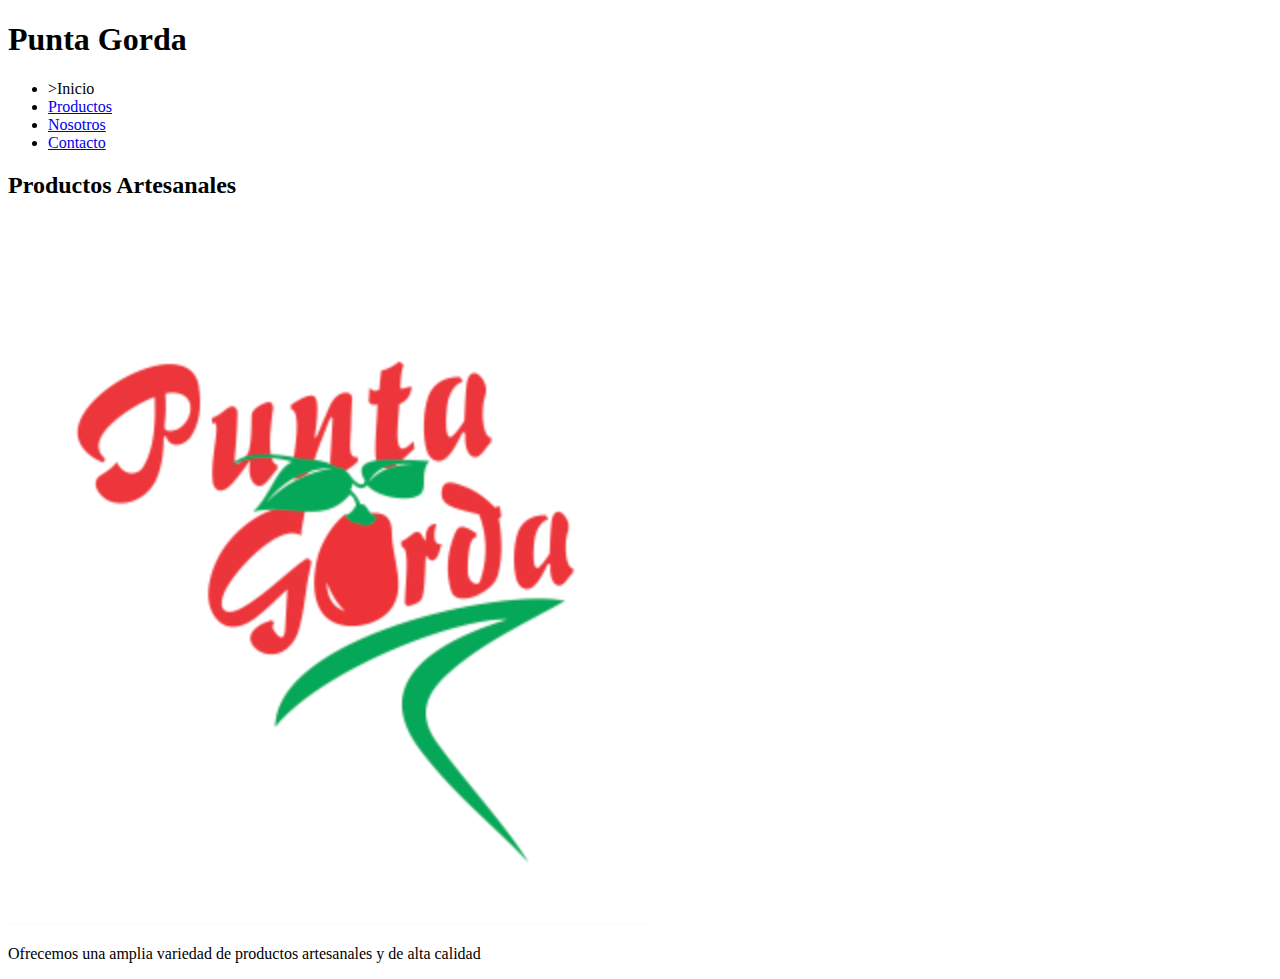
==== index.html @ 5403efd4 "version 1" ====
<!DOCTYPE html>
<html lang="en">
<head>
    <meta charset="UTF-8"> 
    <meta http-equiv="X-UA-Compatible" content="IE=edge">
    <meta name="viewport" content="width=device-width, initial-scale=1.0">
    <title>Punta Gorda</title>
</head>
<body>
    <header>
        <h1>Punta Gorda</h1>
     <nav>   
<ul>
    <li>>Inicio</li>
    <li><a href="Productos.html">Productos</a></li>
    <li><a href="Nosotros.html">Nosotros</a></li>
    <li><a href="Contacto.html">Contacto</a></li>
</ul>
     </nav>
    </header>
    <main>
    <h2>Productos Artesanales</h2>
    <img src="img/logo.png" alt="logo sitio">
<p>Ofrecemos una amplia variedad de productos artesanales y de alta calidad</p>
    </main>
    <footer>

    </footer>
</body>
</html>
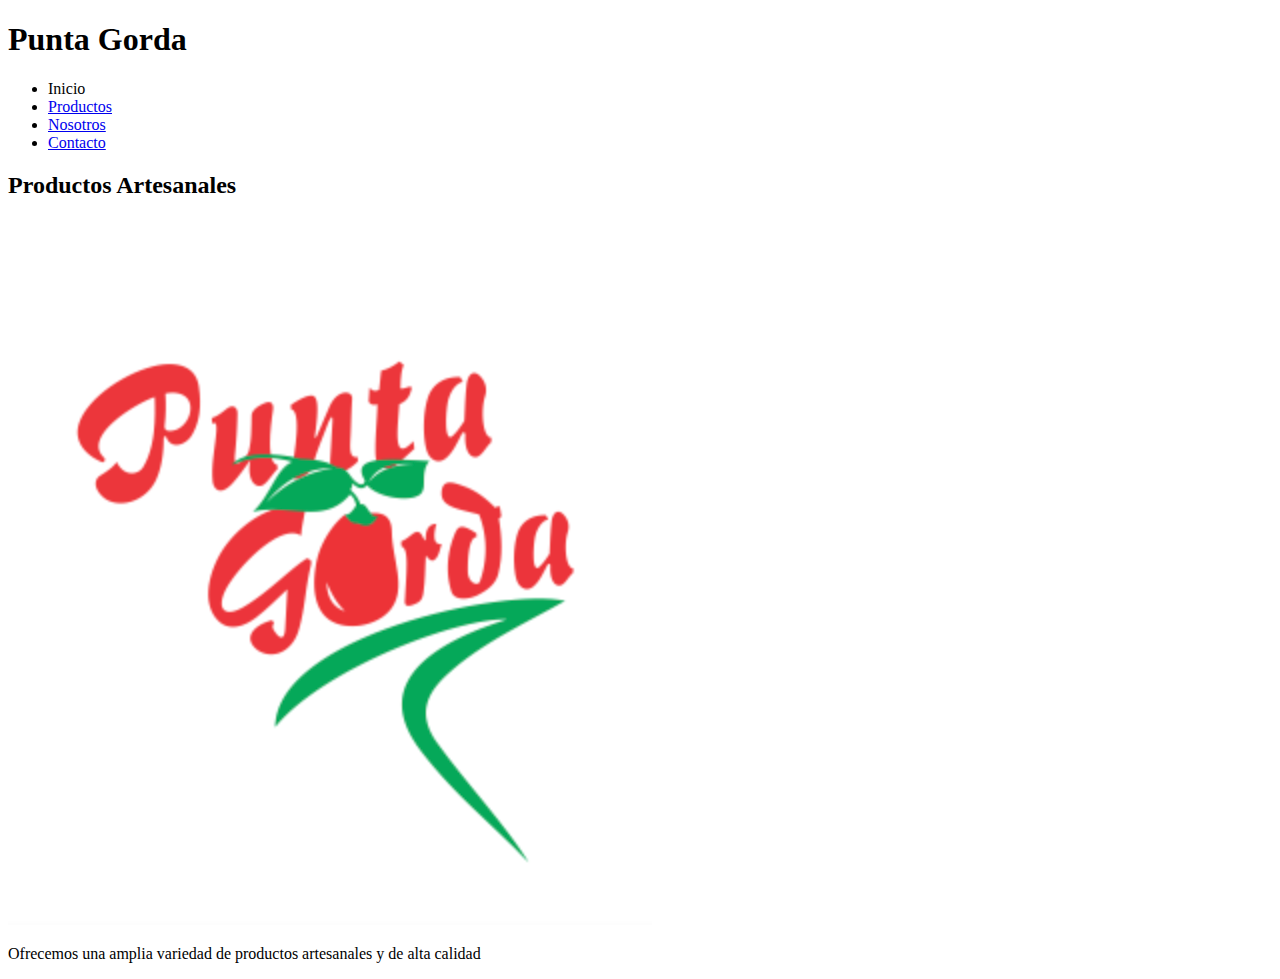
==== commit 54bd856d: "index.html" ====
--- a/index.html
+++ b/index.html
@@ -11,7 +11,7 @@
         <h1>Punta Gorda</h1>
      <nav>   
 <ul>
-    <li>>Inicio</li>
+    <li>Inicio</li>
     <li><a href="Productos.html">Productos</a></li>
     <li><a href="Nosotros.html">Nosotros</a></li>
     <li><a href="Contacto.html">Contacto</a></li>
@@ -27,4 +27,4 @@
 
     </footer>
 </body>
-</html>+</html>
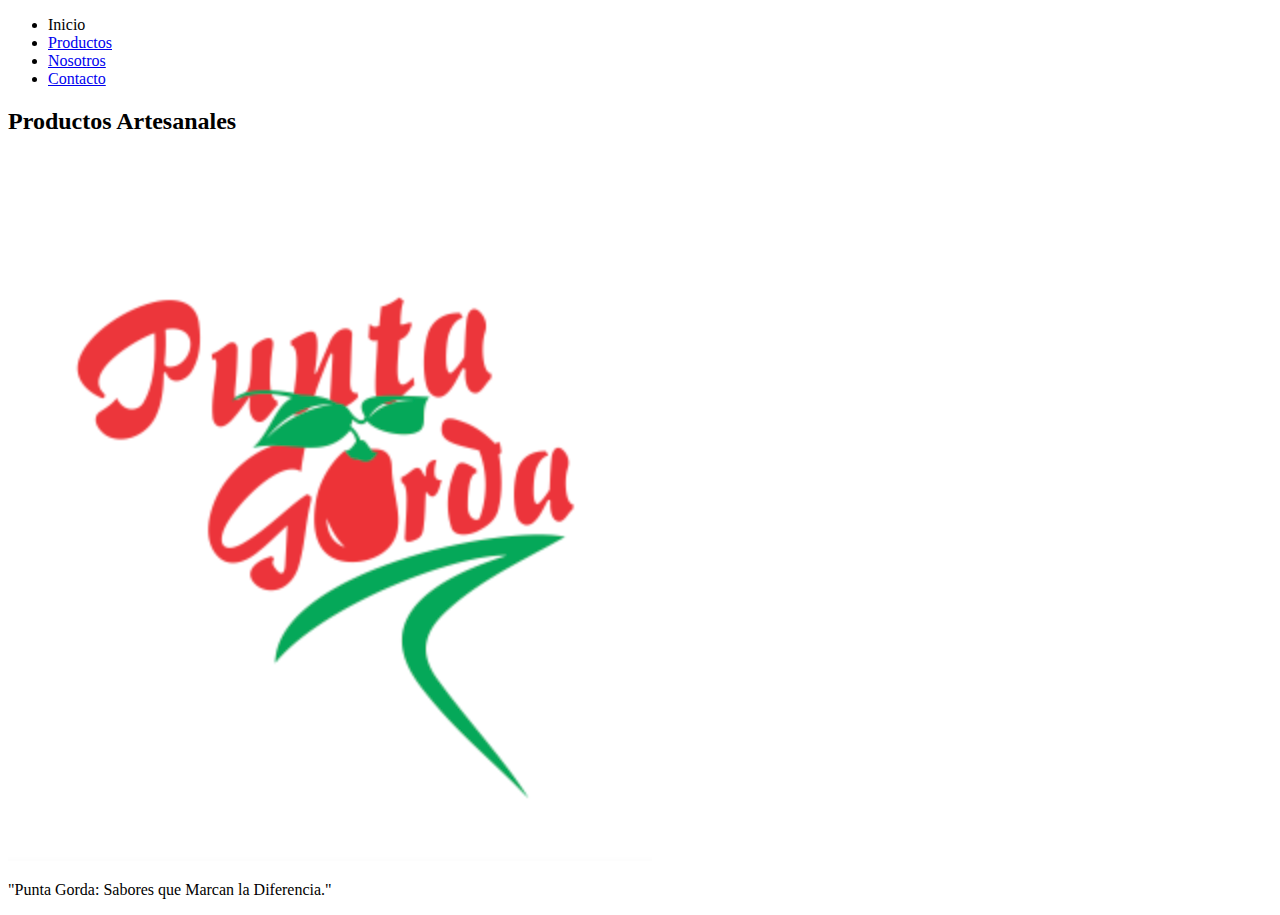
==== commit aae89722: "version2" ====
--- a/index.html
+++ b/index.html
@@ -5,14 +5,27 @@
     <meta http-equiv="X-UA-Compatible" content="IE=edge">
     <meta name="viewport" content="width=device-width, initial-scale=1.0">
     <title>Punta Gorda</title>
+    <style>
+        /* Estilos para el encabezado */
+        header {
+            background-color: #1E6C02; /* Color de fondo del encabezado */
+            color: #fff; /* Color de texto del encabezado */
+            padding: 20px; /* Espaciado interno del encabezado */
+            display: flex; /* Utilizamos flexbox para el diseño */
+            align-items: center; /* Centramos verticalmente los elementos */
+        }
+        /* Estilos para la imagen del logo */
+        .logo {
+            width: 100px; /* Ancho de la imagen */
+            margin-right: 20px; /* Margen derecho para separar la imagen del texto */
+        }
+    </style>
 </head>
 <body>
-    <header>
-        <h1>Punta Gorda</h1>
      <nav>   
 <ul>
     <li>Inicio</li>
-    <li><a href="Productos.html">Productos</a></li>
+    <li><a href="Servicios.html">Productos</a></li>
     <li><a href="Nosotros.html">Nosotros</a></li>
     <li><a href="Contacto.html">Contacto</a></li>
 </ul>
@@ -21,10 +34,10 @@
     <main>
     <h2>Productos Artesanales</h2>
     <img src="img/logo.png" alt="logo sitio">
-<p>Ofrecemos una amplia variedad de productos artesanales y de alta calidad</p>
+    <p>"Punta Gorda: Sabores que Marcan la Diferencia."</p>
     </main>
     <footer>
 
     </footer>
 </body>
-</html>
+</html>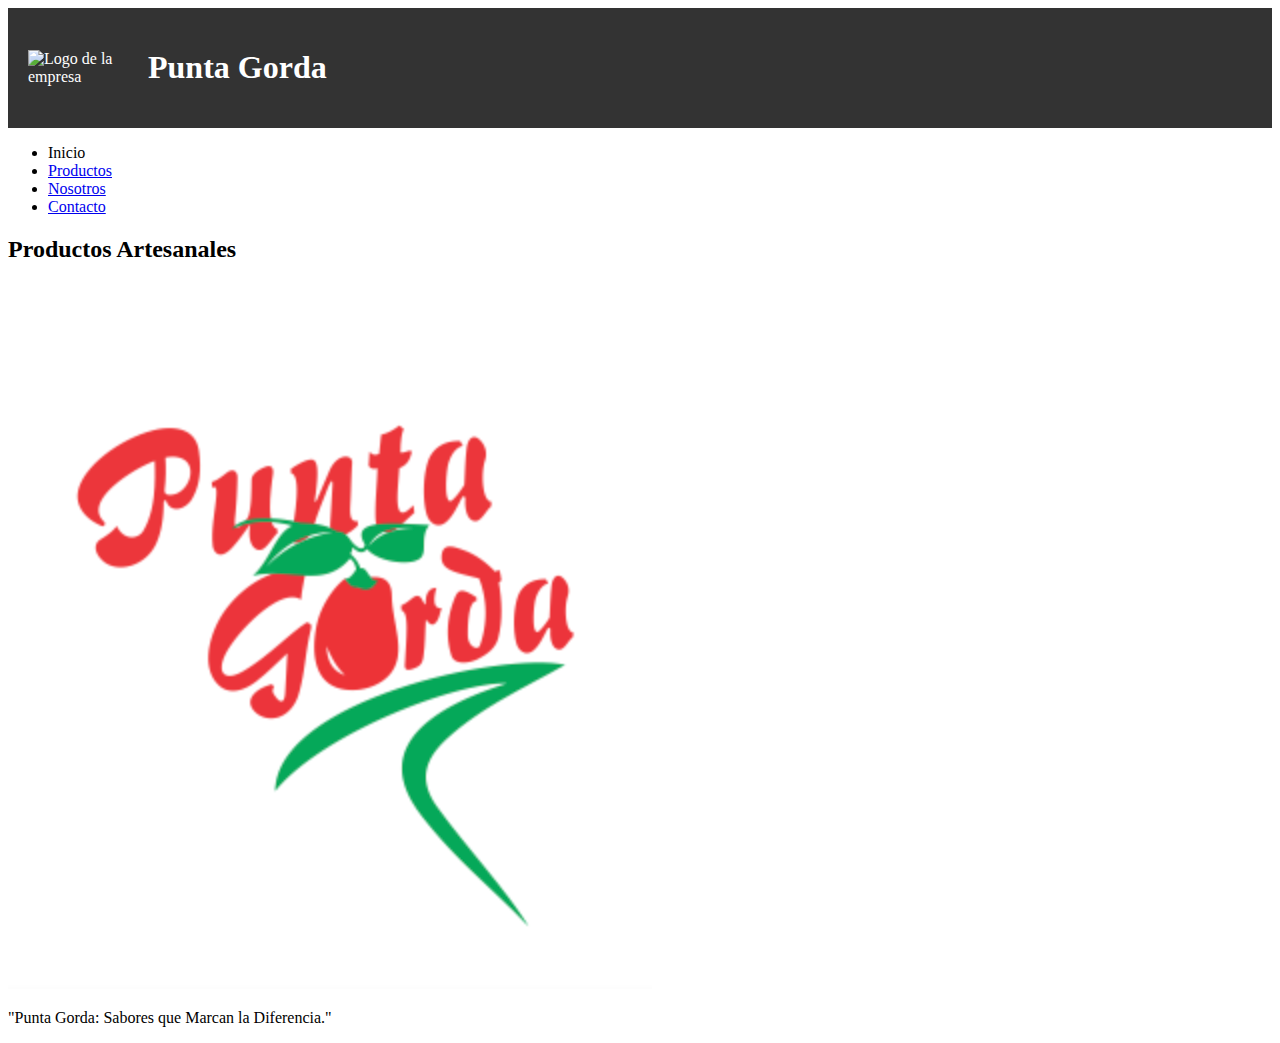
==== commit 4d60fce1: "Add files via upload" ====
--- a/index.html
+++ b/index.html
@@ -4,11 +4,11 @@
     <meta charset="UTF-8"> 
     <meta http-equiv="X-UA-Compatible" content="IE=edge">
     <meta name="viewport" content="width=device-width, initial-scale=1.0">
-    <title>Punta Gorda</title>
+    <title>Encabezado de Página</title>
     <style>
         /* Estilos para el encabezado */
         header {
-            background-color: #1E6C02; /* Color de fondo del encabezado */
+            background-color: #333; /* Color de fondo del encabezado */
             color: #fff; /* Color de texto del encabezado */
             padding: 20px; /* Espaciado interno del encabezado */
             display: flex; /* Utilizamos flexbox para el diseño */
@@ -21,8 +21,15 @@
         }
     </style>
 </head>
+    
 <body>
-     <nav>   
+    <!-- Encabezado de la página -->
+    <header>
+        <!-- Imagen del logo en el lado izquierdo -->
+        <img src="ruta/de/la/imagen/logo.jpg" alt="Logo de la empresa" class="logo">
+        <!-- Texto del encabezado -->
+        <h1>Punta Gorda</h1>
+    </header>   
 <ul>
     <li>Inicio</li>
     <li><a href="Servicios.html">Productos</a></li>
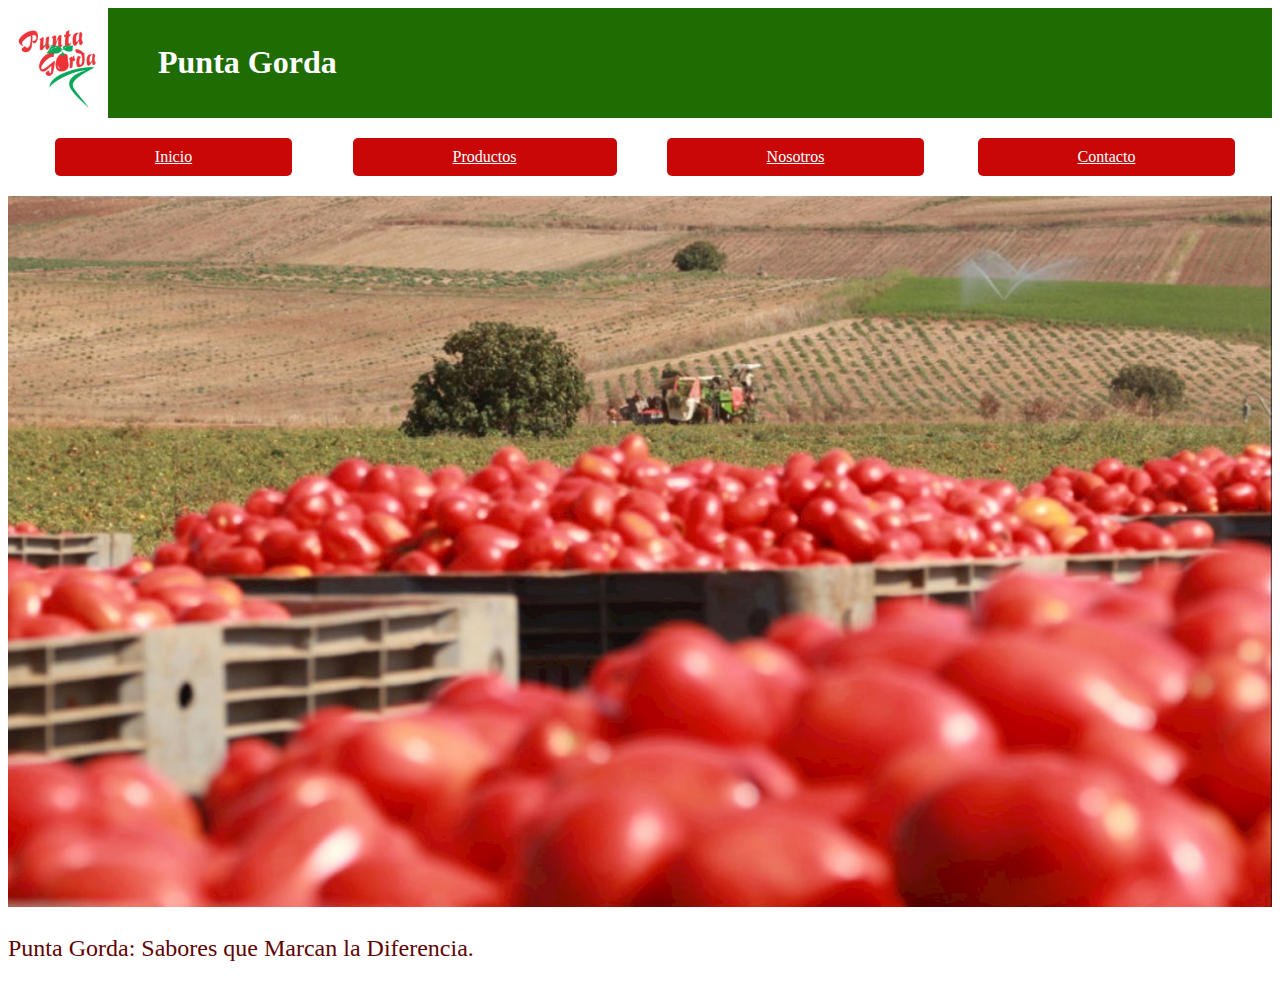
==== commit 5581b17a: "version uva2 1" ====
--- a/index.html
+++ b/index.html
@@ -8,17 +8,31 @@
     <style>
         /* Estilos para el encabezado */
         header {
-            background-color: #333; /* Color de fondo del encabezado */
+            background-color: #1E6C02; /* Color de fondo del encabezado */
             color: #fff; /* Color de texto del encabezado */
-            padding: 20px; /* Espaciado interno del encabezado */
+            padding: 0px; /* Espaciado interno del encabezado */
             display: flex; /* Utilizamos flexbox para el diseño */
             align-items: center; /* Centramos verticalmente los elementos */
         }
         /* Estilos para la imagen del logo */
         .logo {
             width: 100px; /* Ancho de la imagen */
-            margin-right: 20px; /* Margen derecho para separar la imagen del texto */
+            margin-right: 50px; /* Margen derecho para separar la imagen del texto */
         }
+        ul {
+            display: flex;
+            flex-wrap: wrap;
+            padding: 0; /* Eliminar el relleno predeterminado */
+            margin: 10px; /* Eliminar el margen predeterminado */
+            list-style-type: none; /* Eliminar los puntos de la lista */
+        }
+
+        /* Estilo para cada elemento */
+        li {
+            flex: 1 0 25%; /* Ocupar 25% del ancho y no encoger más allá de su contenido */
+            box-sizing: border-box; /* Incluir el relleno y el borde en el ancho del elemento */
+            padding: 10px; /* Agregar un poco de espacio interno */
+            text-align: center; /* Centrar el texto */
     </style>
 </head>
     
@@ -26,22 +40,21 @@
     <!-- Encabezado de la página -->
     <header>
         <!-- Imagen del logo en el lado izquierdo -->
-        <img src="ruta/de/la/imagen/logo.jpg" alt="Logo de la empresa" class="logo">
+        <img src="img/logo.png" alt="Logo de la empresa" class="logo">
         <!-- Texto del encabezado -->
         <h1>Punta Gorda</h1>
     </header>   
-<ul>
-    <li>Inicio</li>
-    <li><a href="Servicios.html">Productos</a></li>
-    <li><a href="Nosotros.html">Nosotros</a></li>
-    <li><a href="Contacto.html">Contacto</a></li>
+    <ul>
+        <li><a href="index.html" style="display: inline-block; padding: 10px 100px; background-color: #C90707; color: #fff; text-align: center; border-radius: 5px;">Inicio</a></li>
+    <li><a href="Servicios.html" style="display: inline-block; padding: 10px 100px; background-color: #C90707; color: #fff; text-align: center; border-radius: 5px;">Productos</a></li>
+    <li><a href="Nosotros.html" style="display: inline-block; padding: 10px 100px; background-color: #C90707; color: #fff; text-align: center; border-radius: 5px;">Nosotros</a></li>
+    <li><a href="Contacto.html" style="display: inline-block; padding: 10px 100px; background-color: #C90707; color: #fff; text-align: center; border-radius: 5px;">Contacto</a></li>
 </ul>
      </nav>
     </header>
     <main>
-    <h2>Productos Artesanales</h2>
-    <img src="img/logo.png" alt="logo sitio">
-    <p>"Punta Gorda: Sabores que Marcan la Diferencia."</p>
+    <img src="img/tomate.jpg" alt="fabrica" style="max-width: 100%; height: auto;">
+    <p style="font-family: 'Knewave', cursive; color: #5f0404; font-size: 24px"> Punta Gorda: Sabores que Marcan la Diferencia.</p>
     </main>
     <footer>
 
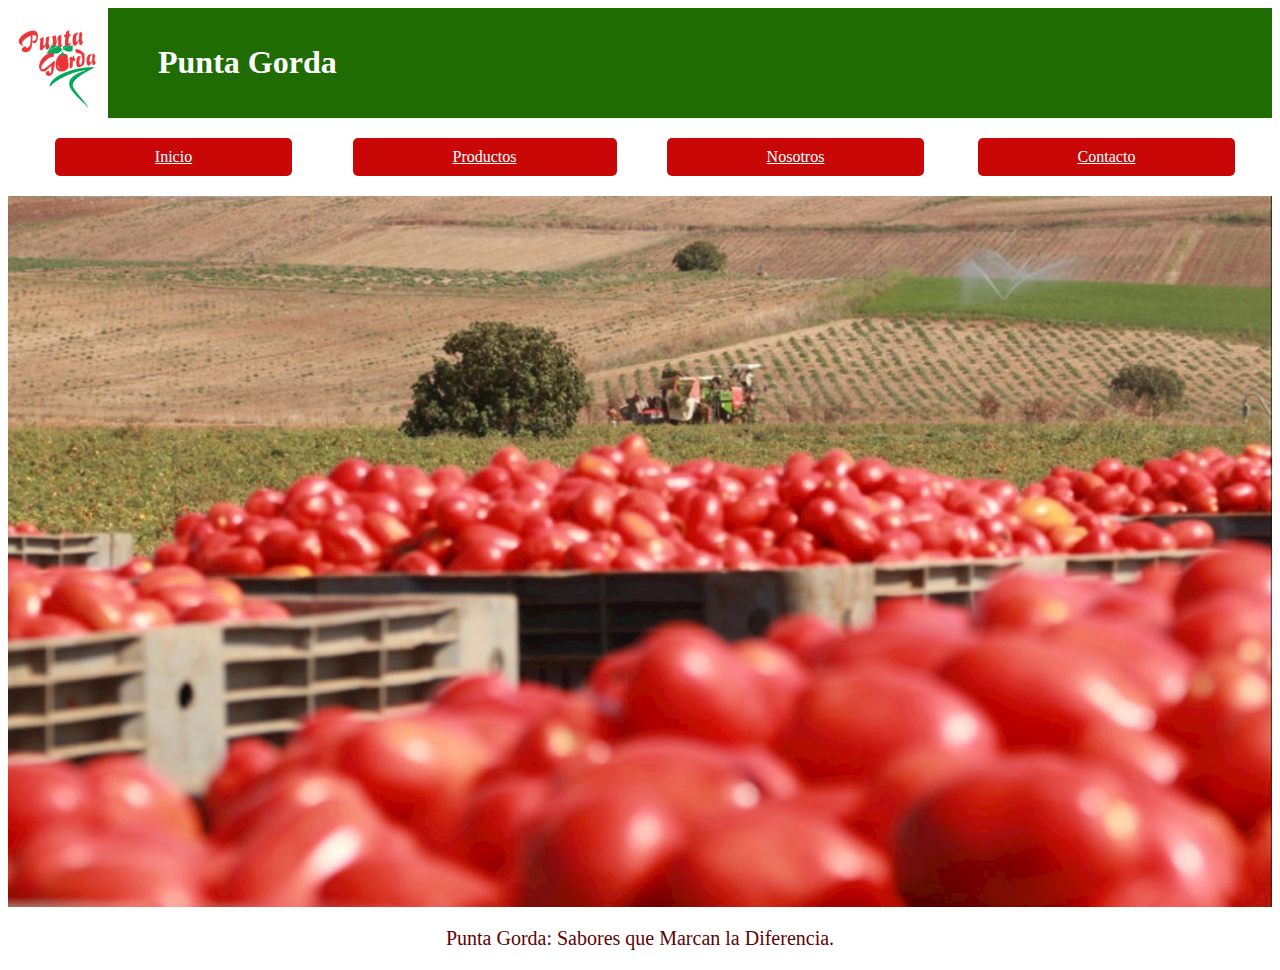
==== commit 72f158f4: "version uva2 final" ====
--- a/index.html
+++ b/index.html
@@ -5,7 +5,7 @@
     <meta http-equiv="X-UA-Compatible" content="IE=edge">
     <meta name="viewport" content="width=device-width, initial-scale=1.0">
     <title>Encabezado de Página</title>
-    <style>
+    <style>  /* Se agregan comentarios para no olvidar sus funciones */
         /* Estilos para el encabezado */
         header {
             background-color: #1E6C02; /* Color de fondo del encabezado */
@@ -45,7 +45,7 @@
         <h1>Punta Gorda</h1>
     </header>   
     <ul>
-        <li><a href="index.html" style="display: inline-block; padding: 10px 100px; background-color: #C90707; color: #fff; text-align: center; border-radius: 5px;">Inicio</a></li>
+        <li><a href="Inicio" style="display: inline-block; padding: 10px 100px; background-color: #C90707; color: #fff; text-align: center; border-radius: 5px;">Inicio</a></li>
     <li><a href="Servicios.html" style="display: inline-block; padding: 10px 100px; background-color: #C90707; color: #fff; text-align: center; border-radius: 5px;">Productos</a></li>
     <li><a href="Nosotros.html" style="display: inline-block; padding: 10px 100px; background-color: #C90707; color: #fff; text-align: center; border-radius: 5px;">Nosotros</a></li>
     <li><a href="Contacto.html" style="display: inline-block; padding: 10px 100px; background-color: #C90707; color: #fff; text-align: center; border-radius: 5px;">Contacto</a></li>
@@ -53,8 +53,8 @@
      </nav>
     </header>
     <main>
-    <img src="img/tomate.jpg" alt="fabrica" style="max-width: 100%; height: auto;">
-    <p style="font-family: 'Knewave', cursive; color: #5f0404; font-size: 24px"> Punta Gorda: Sabores que Marcan la Diferencia.</p>
+    <img src="img/tomate.jpg" alt="fabrica" style="max-width: 100%; height: auto; display: block; margin: auto;">
+    <p style="font-family: 'Knewave', cursive; color: #5f0404; font-size: 24px; font-size: 20px; text-align: center;"> Punta Gorda: Sabores que Marcan la Diferencia.</p>
     </main>
     <footer>
 
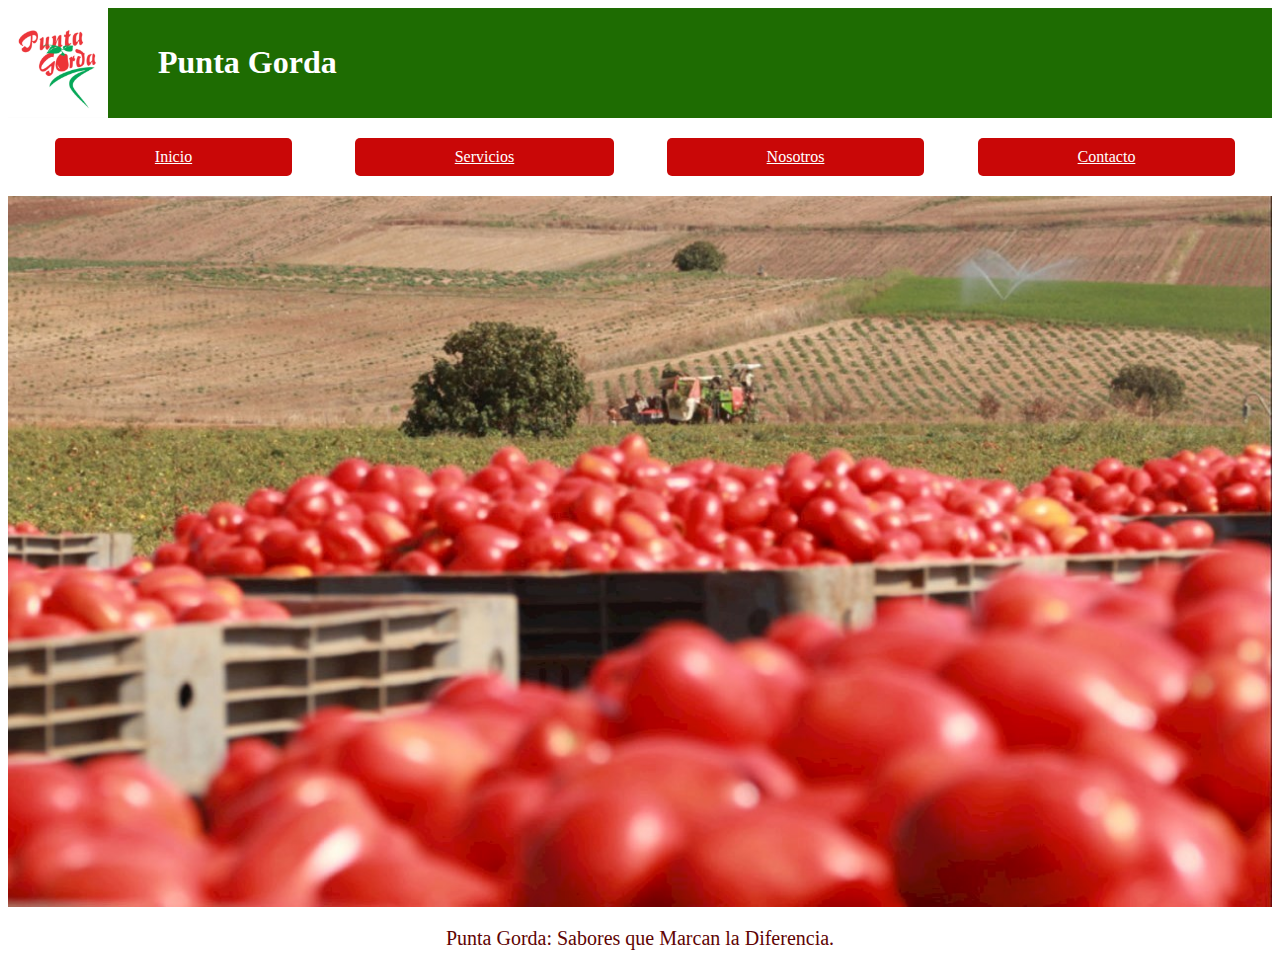
==== commit 1c19add0: "version uva 2 final." ====
--- a/index.html
+++ b/index.html
@@ -46,7 +46,7 @@
     </header>   
     <ul>
         <li><a href="Inicio" style="display: inline-block; padding: 10px 100px; background-color: #C90707; color: #fff; text-align: center; border-radius: 5px;">Inicio</a></li>
-    <li><a href="Servicios.html" style="display: inline-block; padding: 10px 100px; background-color: #C90707; color: #fff; text-align: center; border-radius: 5px;">Productos</a></li>
+    <li><a href="Servicios.html" style="display: inline-block; padding: 10px 100px; background-color: #C90707; color: #fff; text-align: center; border-radius: 5px;">Servicios</a></li>
     <li><a href="Nosotros.html" style="display: inline-block; padding: 10px 100px; background-color: #C90707; color: #fff; text-align: center; border-radius: 5px;">Nosotros</a></li>
     <li><a href="Contacto.html" style="display: inline-block; padding: 10px 100px; background-color: #C90707; color: #fff; text-align: center; border-radius: 5px;">Contacto</a></li>
 </ul>
